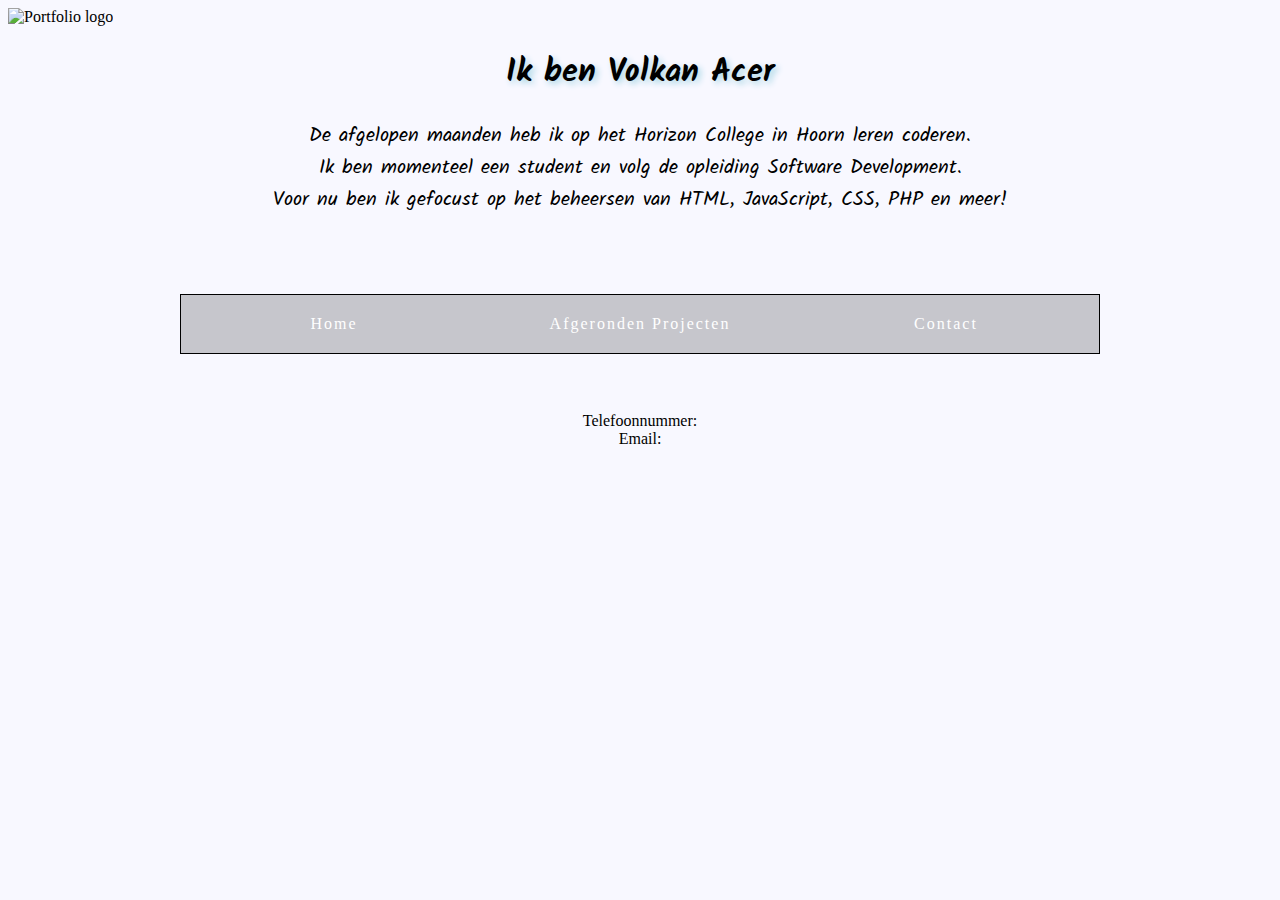
==== contact.html @ 1cec2322 "Toegevoegd: - Opmaak - Sites/links - Logo - JavaScript - Galerij - Etc." ====
﻿<!DOCTYPE html>

<html lang="nl">
<head>
    <title>Mijn Portfolio</title>
    <meta name="description" content="Basis Website - HTML/CSS/JS #2: Portfolio">
    <meta name="author" content="Volkan Acer">
    <meta name="viewport" content="width=device-width, initial-scale=1">
    <meta charset="utf-8" />

    <link rel="preconnect" href="https://fonts.gstatic.com">
    <link href="https://fonts.googleapis.com/css2?family=Kalam&display=swap" rel="stylesheet">

    <link rel="stylesheet" href="css/style.css">

    <script src="js/main.js"></script>


</head>

<body>
    <header> <img src="img/portfoliologo.png" alt="Portfolio logo" style="width:150px;height:100px;"> </header>
    <main>
        <h1>Ik ben Volkan Acer<br /></h1>
        <p>
            De afgelopen maanden heb ik op het Horizon College in Hoorn leren coderen.<br />
            Ik ben momenteel een student en volg de opleiding Software Development.<br />
            Voor nu ben ik gefocust op het beheersen van HTML, JavaScript, CSS, PHP en meer!<br />
        </p>

        <br />

        <div class="navBar">
            <nav class="flex-nav">
                <ul>
                    <li><a href="index.html">Home</a></li>
                    <li><a href="projecten.html">Afgeronden Projecten</a></li>
                    <li><a href="contact.html">Contact</a></li>
                </ul>
            </nav>
        </div>

        <br />

        Telefoonnummer: <br />
        Email: <br />
    </main>
    <footer>
    </footer>
</body>

</html>
---- css/style.css ----
﻿/*header*/

header {
    text-align: left;
}

/*body*/

body {
    text-align: center;
    background-color: ghostwhite
}

h1 {
    text-shadow: 3px 3px 6px lightblue;
    font-family: 'Kalam', cursive;
}

p {
    text-align: center;
    font-family: 'Kalam', cursive;
    font-size: 20px;
}

/*Navigatie bar style*/

a {
    color: white;
    font-weight: 100;
    letter-spacing: 2px;
    text-decoration: none;
    background: rgba(0,0,0,0.2);
    padding: 20px 5px;
    display: inline-block;
    width: 100%;
    text-align: center;
    transition: all 0.5s;
}

a:hover {
    background: rgba(0,0,0,0.3);
}

.navBar {
    max-width: 1000px;
    margin: 0 auto;
    padding: 40px;
}

.flex-nav ul {
    border: 1px solid black;
    list-style: none;
    margin: 0;
    padding: 0;
    display: flex;
}

.flex-nav li {
    flex: 3;
}

.flex-nav .social {
    flex: 1;
}


@media all and (max-width:1000px) {
    .flex-nav ul {
        flex-wrap: wrap;
    }

    .flex-nav li {
        flex: 1 1 50%;
    }

    .flex-nav .social {
        flex: 1 1 25%;
    }
}

@media all and (max-width:500px) {

    .flex-nav li {
        flex-basis: 100%;
    }
}

/*Galerij*/

* {
    box-sizing: border-box;
}

/* Position the image container (needed to position the left and right arrows) */
.container {
    position: relative;
}

/* Hide the images by default */
.mySlides {
    display: none;
}

/* Add a pointer when hovering over the thumbnail images */
.cursor {
    cursor: pointer;
}

/* Next & previous buttons */
.prev,
.next {
    cursor: pointer;
    position: relative;
    top: 40%;
    width: auto;
    padding: 16px;
    margin-top: -50px;
    color: white;
    font-weight: bold;
    font-size: 20px;
    border-radius: 0 3px 3px 0;
    user-select: none;
    -webkit-user-select: none;
}

/* Position the "next button" to the right */
.next {
    right: 0;
    border-radius: 3px 0 0 3px;
}

/* On hover, add a black background color with a little bit see-through */
.prev:hover,
.next:hover {
    background-color: rgba(0, 0, 0, 0.8);
}

/* Number text (1/3 etc) */
.numbertext {
    color: #f2f2f2;
    font-size: 12px;
    padding: 8px 12px;
    position: absolute;
    top: 0;
}

/* Container for image text */
.caption-container {
    text-align: center;
    background-color: #222;
    padding: 2px 16px;
    color: white;
}

.row:after {
    content: "";
    display: table;
    clear: both;
}

/* 3 columns met thumbnails */
.column {
    float: left;
    width: 33.33%;
}

/* Add a transparency effect for thumnbail images */
.demo {
    opacity: 0.6;
}

.active,
.demo:hover {
    opacity: 1;
}
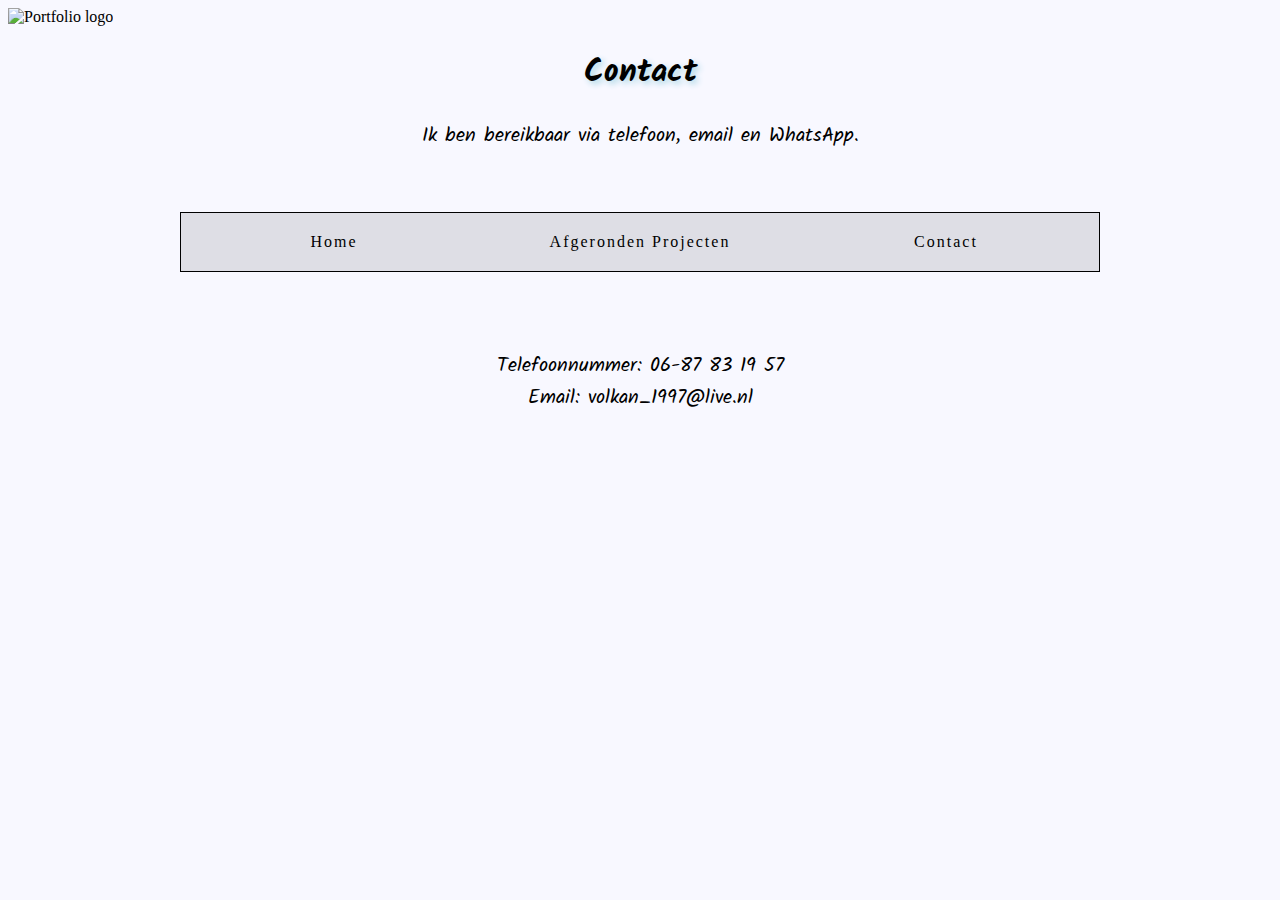
==== commit 87069608: "extra opmaak" ====
--- a/contact.html
+++ b/contact.html
@@ -21,14 +21,11 @@
 <body>
     <header> <img src="img/portfoliologo.png" alt="Portfolio logo" style="width:150px;height:100px;"> </header>
     <main>
-        <h1>Ik ben Volkan Acer<br /></h1>
-        <p>
-            De afgelopen maanden heb ik op het Horizon College in Hoorn leren coderen.<br />
-            Ik ben momenteel een student en volg de opleiding Software Development.<br />
-            Voor nu ben ik gefocust op het beheersen van HTML, JavaScript, CSS, PHP en meer!<br />
-        </p>
+        <h1>Contact<br /></h1>
 
-        <br />
+        <p>Ik ben bereikbaar via telefoon, email en WhatsApp.</p>
+
+        <!-- Navigatiebar -->
 
         <div class="navBar">
             <nav class="flex-nav">
@@ -42,8 +39,12 @@
 
         <br />
 
-        Telefoonnummer: <br />
-        Email: <br />
+        <p>
+            Telefoonnummer: 06-87 83 19 57<br />
+            Email: volkan_1997@live.nl<br />
+
+        </p>
+
     </main>
     <footer>
     </footer>
--- a/css/style.css
+++ b/css/style.css
@@ -25,11 +25,11 @@
 /*Navigatie bar style*/
 
 a {
-    color: white;
+    color: black;
     font-weight: 100;
     letter-spacing: 2px;
     text-decoration: none;
-    background: rgba(0,0,0,0.2);
+    background: rgba(0,0,0,0.1);
     padding: 20px 5px;
     display: inline-block;
     width: 100%;
@@ -38,7 +38,8 @@
 }
 
 a:hover {
-    background: rgba(0,0,0,0.3);
+    background: black;
+    color: white;
 }
 
 .navBar {
